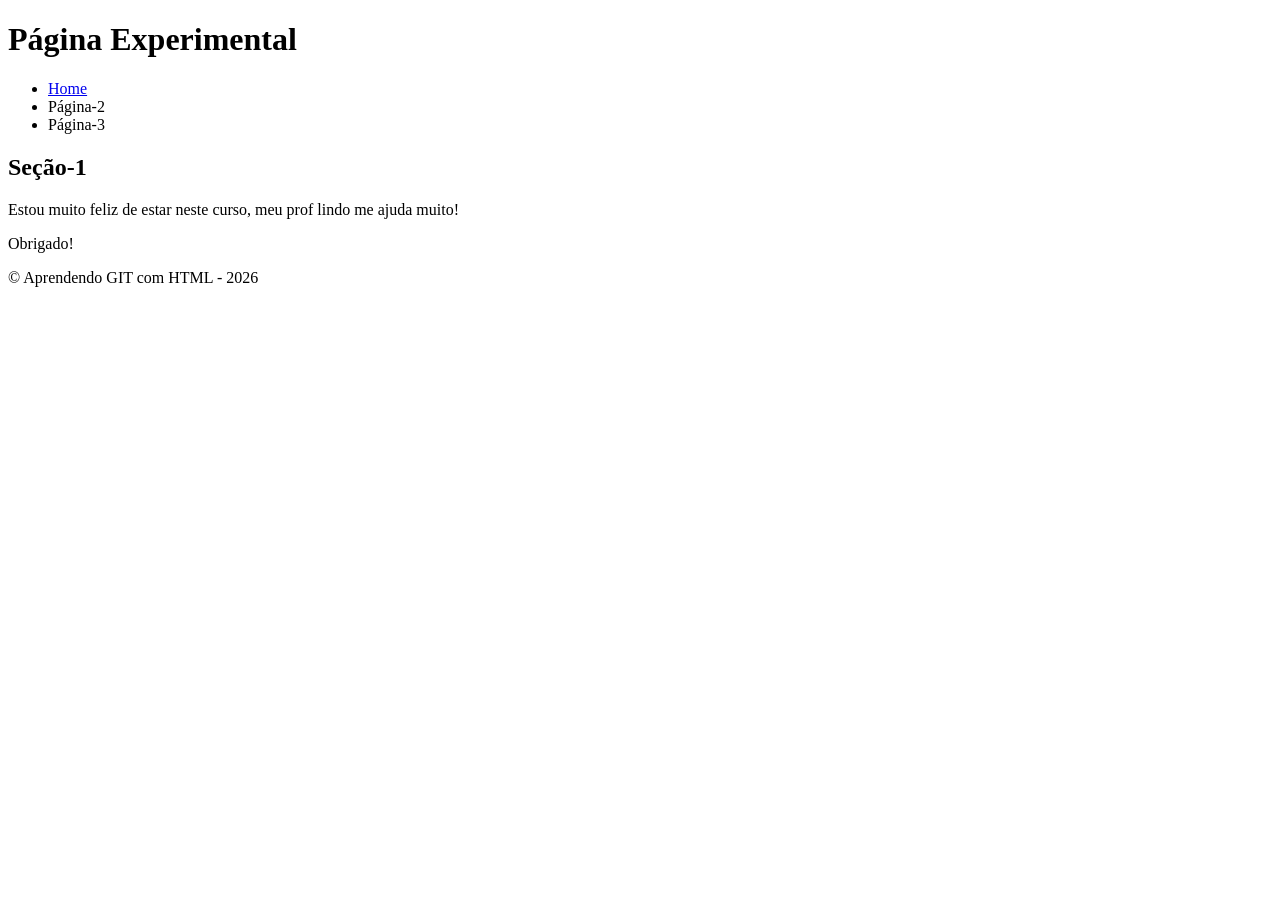
==== pagina1.html @ 4c0d3aaa "Página1 criada e conectada à home." ====
<!DOCTYPE html>
<!-- Este é o DTD do HTML5. -->
<!-- Comentário -->
<html lang="pt-BR">

	<head>
		<meta charset="UTF-8">
		<title>Página 1</title>
	</head>
	<body>
		<header>
			<h1>Página Experimental</h1>
			<nav>
			  <ul>
				  <li> <a href="./index.html">Home</a></li>
				  <li>Página-2</li>
				  <li>Página-3</li>
			  </ul>
			</nav>
		</header>
		<main>
		  <section>
		     <h2>Seção-1</h2>
		<p>Estou muito feliz de estar neste curso, meu prof lindo me ajuda muito!</p>
		<p>Obrigado!</p>
		  </section>
		</main>
		<footer>
		   <p>&copy; Aprendendo GIT com HTML - 2026</p>
		</footer>
	</body>
</html>
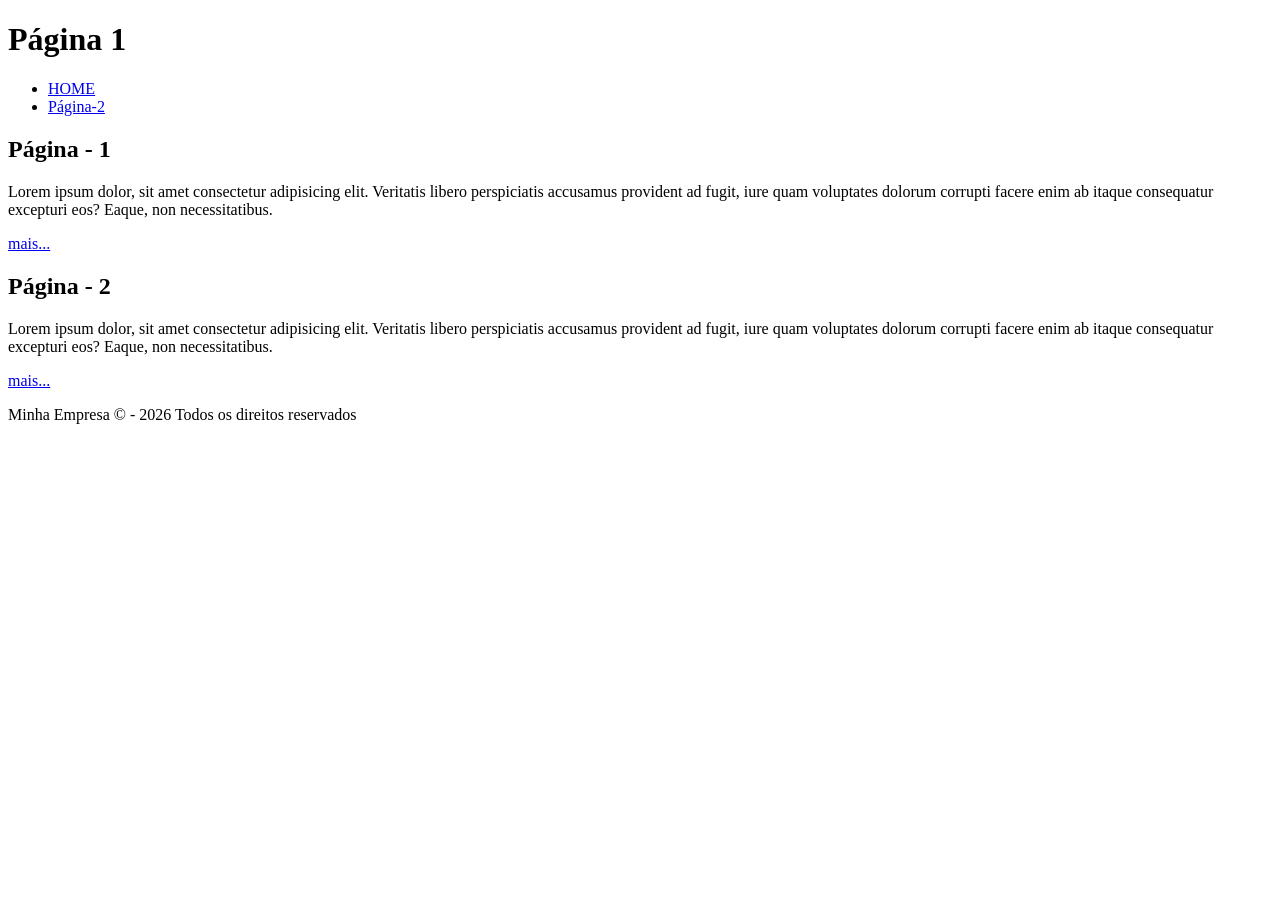
==== commit 86e0dbb4: "feat : navegando entre páginas no html" ====
--- a/pagina1.html
+++ b/pagina1.html
@@ -1,32 +1,35 @@
 <!DOCTYPE html>
-<!-- Este é o DTD do HTML5. -->
-<!-- Comentário -->
-<html lang="pt-BR">
+<html lang="pt-br">
+<head>
+	<meta charset="UTF-8">
+	<meta name="viewport" content="width=device-width, initial-scale=1.0">
+	<title>Página 1</title>
+</head>
+<body>
+	<header>
+		<h1>Página 1</h1>
+		<nav>
+			<ul>
+				<li><a href="./index.html">HOME</a></li>
+				<li><a href="#">Página-2</a></li>
+			</ul>
+		</nav>
+	</header>
 
-	<head>
-		<meta charset="UTF-8">
-		<title>Página 1</title>
-	</head>
-	<body>
-		<header>
-			<h1>Página Experimental</h1>
-			<nav>
-			  <ul>
-				  <li> <a href="./index.html">Home</a></li>
-				  <li>Página-2</li>
-				  <li>Página-3</li>
-			  </ul>
-			</nav>
-		</header>
-		<main>
-		  <section>
-		     <h2>Seção-1</h2>
-		<p>Estou muito feliz de estar neste curso, meu prof lindo me ajuda muito!</p>
-		<p>Obrigado!</p>
-		  </section>
-		</main>
-		<footer>
-		   <p>&copy; Aprendendo GIT com HTML - 2026</p>
-		</footer>
-	</body>
-</html>
+	<main>
+		<section>
+			<h2>Página - 1</h2>
+			<p>Lorem ipsum dolor, sit amet consectetur adipisicing elit. Veritatis libero perspiciatis accusamus provident ad fugit, iure quam voluptates dolorum corrupti facere enim ab itaque consequatur excepturi eos? Eaque, non necessitatibus.</p>
+			<a href="#">mais...</a>
+		</section>
+		<section>
+			<h2>Página - 2</h2>
+			<p>Lorem ipsum dolor, sit amet consectetur adipisicing elit. Veritatis libero perspiciatis accusamus provident ad fugit, iure quam voluptates dolorum corrupti facere enim ab itaque consequatur excepturi eos? Eaque, non necessitatibus.</p>
+			<a href="#">mais...</a>
+		</section>
+	</main>
+	<footer>
+		<p>Minha Empresa &copy; - 2026 Todos os direitos reservados</p>
+	</footer>
+</body>
+</html>
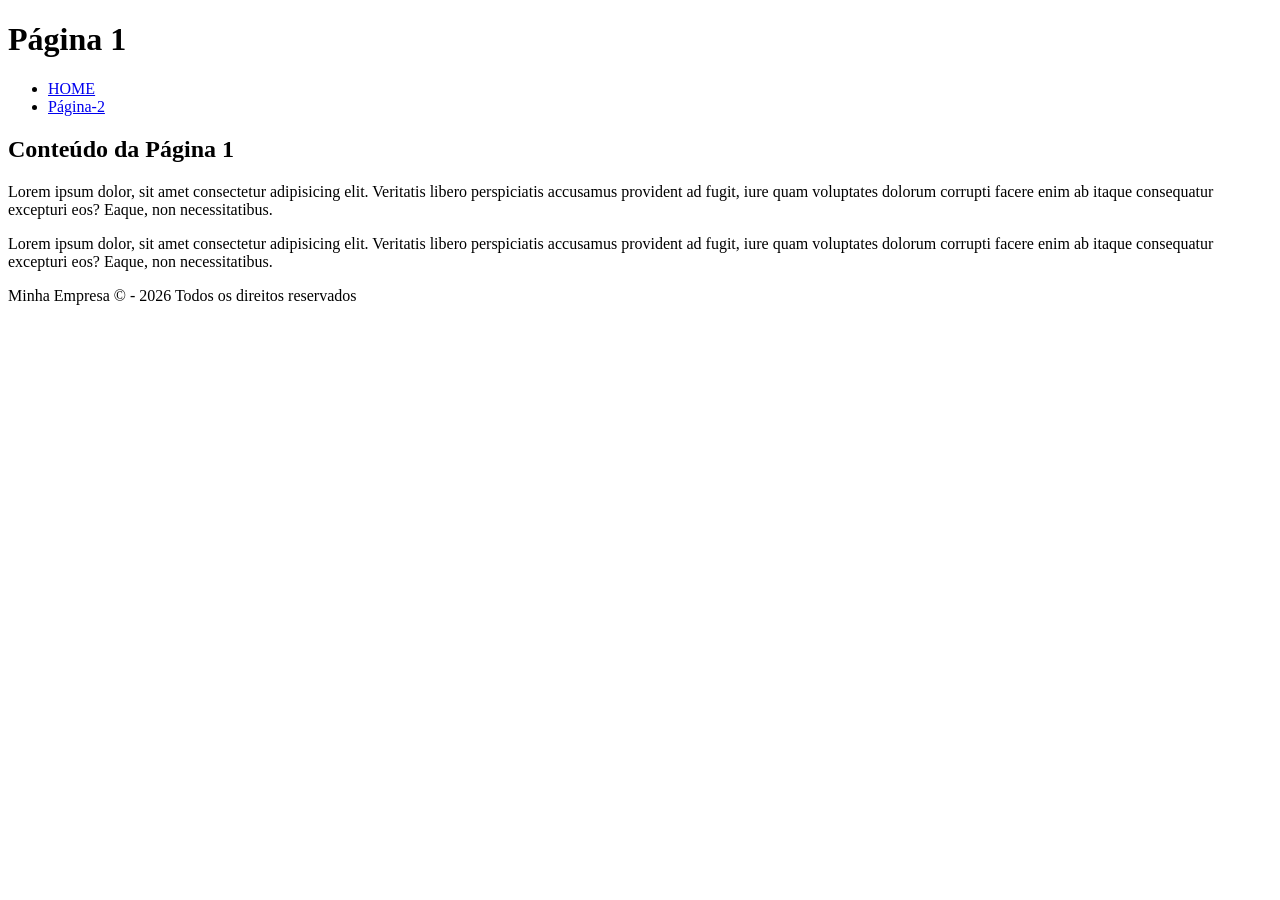
==== commit 347dcca6: "feat : adicionando conteúdo e link entre as páginas html" ====
--- a/pagina1.html
+++ b/pagina1.html
@@ -11,21 +11,16 @@
 		<nav>
 			<ul>
 				<li><a href="./index.html">HOME</a></li>
-				<li><a href="#">Página-2</a></li>
+				<li><a href="./pagina2/pagina2.html">Página-2</a></li>
 			</ul>
 		</nav>
 	</header>
 
 	<main>
 		<section>
-			<h2>Página - 1</h2>
+			<h2>Conteúdo da Página 1</h2>
 			<p>Lorem ipsum dolor, sit amet consectetur adipisicing elit. Veritatis libero perspiciatis accusamus provident ad fugit, iure quam voluptates dolorum corrupti facere enim ab itaque consequatur excepturi eos? Eaque, non necessitatibus.</p>
-			<a href="#">mais...</a>
-		</section>
-		<section>
-			<h2>Página - 2</h2>
-			<p>Lorem ipsum dolor, sit amet consectetur adipisicing elit. Veritatis libero perspiciatis accusamus provident ad fugit, iure quam voluptates dolorum corrupti facere enim ab itaque consequatur excepturi eos? Eaque, non necessitatibus.</p>
-			<a href="#">mais...</a>
+            <p>Lorem ipsum dolor, sit amet consectetur adipisicing elit. Veritatis libero perspiciatis accusamus provident ad fugit, iure quam voluptates dolorum corrupti facere enim ab itaque consequatur excepturi eos? Eaque, non necessitatibus.</p>
 		</section>
 	</main>
 	<footer>
